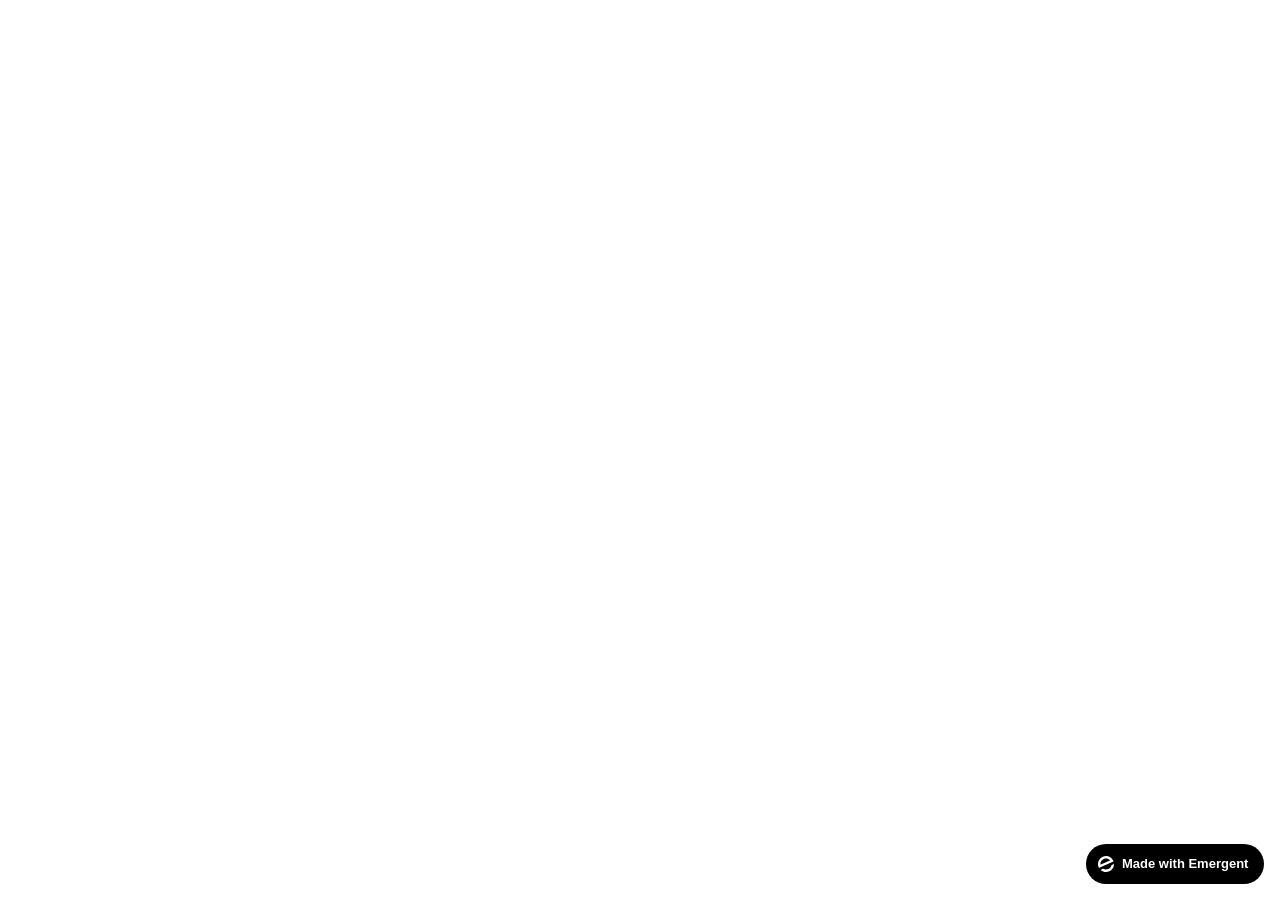
==== frontend/public/index.html @ c8c84f69 "auto-commit for 623f0972-9a93-4aff-b96b-f7230f3a0a07" ====
<!doctype html>
<html lang="it">
    <head>
        <meta charset="utf-8" />
        <meta name="viewport" content="width=device-width, initial-scale=1, maximum-scale=5" />
        <meta name="theme-color" content="#58355E" />
        
        <!-- SEO Meta Tags -->
        <title>Dott.ssa Alexandra Diana Ciontu | Psicologa Clinica Ostia e Fiumicino</title>
        <meta name="description" content="Psicologa clinica a Ostia e Fiumicino. Supporto psicologico per difficoltà relazionali, ansia, crisi, genitorialità. Primo colloquio telefonico gratuito. Albo Lazio n. 28863." />
        <meta name="keywords" content="psicologa ostia, psicologa fiumicino, psicologa roma, psicologa clinica, supporto psicologico, psicoterapia, ansia, relazioni, genitorialità, Alexandra Ciontu" />
        <meta name="author" content="Dott.ssa Alexandra Diana Ciontu" />
        <meta name="robots" content="index, follow" />
        
        <!-- Open Graph / Facebook -->
        <meta property="og:type" content="website" />
        <meta property="og:title" content="Dott.ssa Alexandra Diana Ciontu | Psicologa Clinica Ostia e Fiumicino" />
        <meta property="og:description" content="Psicologa clinica a Ostia e Fiumicino. Supporto psicologico personalizzato. Primo colloquio telefonico gratuito." />
        <meta property="og:image" content="https://customer-assets.emergentagent.com/job_equilibrio-psiche/artifacts/ngjyckwn_Logo%20ADC.png" />
        <meta property="og:locale" content="it_IT" />
        
        <!-- Twitter -->
        <meta name="twitter:card" content="summary_large_image" />
        <meta name="twitter:title" content="Dott.ssa Alexandra Diana Ciontu | Psicologa Clinica" />
        <meta name="twitter:description" content="Psicologa clinica a Ostia e Fiumicino. Supporto psicologico personalizzato." />
        
        <!-- Geo Tags for Local SEO -->
        <meta name="geo.region" content="IT-RM" />
        <meta name="geo.placename" content="Ostia, Roma" />
        
        <!-- Canonical URL -->
        <link rel="canonical" href="https://equilibrio-psiche.preview.emergentagent.com" />
        
        <!-- Fonts -->
        <link rel="preconnect" href="https://fonts.googleapis.com" />
        <link rel="preconnect" href="https://fonts.gstatic.com" crossorigin />
        <script>window.addEventListener("error",function(e){if(e.error instanceof DOMException&&e.error.name==="DataCloneError"&&e.message&&e.message.includes("PerformanceServerTiming")){e.stopImmediatePropagation();e.preventDefault()}},true);</script>
        <script src="https://assets.emergent.sh/scripts/emergent-main.js"></script>
    </head>
    <body>
        <noscript>You need to enable JavaScript to run this app.</noscript>
        <div id="root"></div>
        <!--
      This HTML file is a template.
      If you open it directly in the browser, you will see an empty page.

      You can add webfonts, meta tags, or analytics to this file.
      The build step will place the bundled scripts into the <body> tag.

      To begin the development, run `npm start` or `yarn start`.
      To create a production bundle, use `npm run build` or `yarn build`.
    -->
        <a
            id="emergent-badge"
            target="_blank"
            href="https://app.emergent.sh/?utm_source=emergent-badge"
            style="
                display: inline-flex !important;
                box-sizing: border-box;
                width: 178px;
                height: 40px;
                padding: 8px 12px 8px 12px;
                align-items: center !important;
                gap: 8px;
                border-radius: 50px !important;
                background: #000 !important;
                position: fixed !important;
                bottom: 16px;
                right: 16px;
                text-decoration: none;
                font-family: -apple-system, BlinkMacSystemFont,
                    &quot;Segoe UI&quot;, Roboto, Oxygen, Ubuntu, Cantarell,
                    &quot;Open Sans&quot;, &quot;Helvetica Neue&quot;,
                    sans-serif !important;
                font-size: 12px !important;
                z-index: 9999 !important;
            "
        >
            <svg xmlns="http://www.w3.org/2000/svg" width="16" height="16" viewBox="0 0 16 16" fill="none">
                <path d="M15.5702 8.13142C15.7729 8.0412 16.0007 8.18878 15.9892 8.4103C15.8374 11.3192 14.0965 14.0405 11.2531 15.3065C8.40964 16.5725 5.2224 16.0453 2.95912 14.2117C2.78676 14.072 2.82955 13.804 3.03219 13.7137L4.95677 12.8568C5.04866 12.8159 5.15446 12.823 5.24204 12.8725C6.73377 13.7153 8.59176 13.8649 10.2772 13.1145C11.9626 12.3641 13.0947 10.8833 13.4665 9.21075C13.4883 9.11256 13.5539 9.02918 13.6457 8.98827L15.5702 8.13142Z" fill="white"/>
                <path fill-rule="evenodd" clip-rule="evenodd" d="M15.3066 4.74698L15.5067 5.19653C15.5759 5.35178 15.5061 5.53366 15.3508 5.60278L1.29992 11.8586C1.14467 11.9278 0.962794 11.8579 0.893675 11.7027L0.701732 11.2716L0.693457 11.2531C-1.10317 7.21778 0.711626 2.49007 4.74692 0.693443C8.78221 -1.10318 13.51 0.711693 15.3066 4.74698ZM2.82356 8.55367C2.63552 8.63739 2.41991 8.51617 2.40853 8.31065C2.28373 6.05724 3.53858 3.85787 5.72286 2.88536C7.90715 1.91286 10.3813 2.45199 11.9724 4.05256C12.1175 4.19854 12.0633 4.43988 11.8753 4.5236L2.82356 8.55367Z" fill="white"/>
            </svg>
            <p
                style="
                    color: #FFF !important;
                    font-family: 'Inter', sans-serif !important;
                    font-size: 13px !important;
                    font-style: normal !important;
                    font-weight: 600 !important;
                    line-height: 20px !important;
                    margin: 0 !important;
                    white-space: nowrap !important;
                "
            >
                Made with Emergent
            </p>
        </a>
        <script>
            !(function (t, e) {
                var o, n, p, r;
                e.__SV ||
                    ((window.posthog = e),
                    (e._i = []),
                    (e.init = function (i, s, a) {
                        function g(t, e) {
                            var o = e.split(".");
                            2 == o.length && ((t = t[o[0]]), (e = o[1])),
                                (t[e] = function () {
                                    t.push(
                                        [e].concat(
                                            Array.prototype.slice.call(
                                                arguments,
                                                0,
                                            ),
                                        ),
                                    );
                                });
                        }
                        ((p = t.createElement("script")).type =
                            "text/javascript"),
                            (p.crossOrigin = "anonymous"),
                            (p.async = !0),
                            (p.src =
                                s.api_host.replace(
                                    ".i.posthog.com",
                                    "-assets.i.posthog.com",
                                ) + "/static/array.js"),
                            (r =
                                t.getElementsByTagName(
                                    "script",
                                )[0]).parentNode.insertBefore(p, r);
                        var u = e;
                        for (
                            void 0 !== a ? (u = e[a] = []) : (a = "posthog"),
                                u.people = u.people || [],
                                u.toString = function (t) {
                                    var e = "posthog";
                                    return (
                                        "posthog" !== a && (e += "." + a),
                                        t || (e += " (stub)"),
                                        e
                                    );
                                },
                                u.people.toString = function () {
                                    return u.toString(1) + ".people (stub)";
                                },
                                o =
                                    "init me ws ys ps bs capture je Di ks register register_once register_for_session unregister unregister_for_session Ps getFeatureFlag getFeatureFlagPayload isFeatureEnabled reloadFeatureFlags updateEarlyAccessFeatureEnrollment getEarlyAccessFeatures on onFeatureFlags onSurveysLoaded onSessionId getSurveys getActiveMatchingSurveys renderSurvey canRenderSurvey canRenderSurveyAsync identify setPersonProperties group resetGroups setPersonPropertiesForFlags resetPersonPropertiesForFlags setGroupPropertiesForFlags resetGroupPropertiesForFlags reset get_distinct_id getGroups get_session_id get_session_replay_url alias set_config startSessionRecording stopSessionRecording sessionRecordingStarted captureException loadToolbar get_property getSessionProperty Es $s createPersonProfile Is opt_in_capturing opt_out_capturing has_opted_in_capturing has_opted_out_capturing clear_opt_in_out_capturing Ss debug xs getPageViewId captureTraceFeedback captureTraceMetric".split(
                                        " ",
                                    ),
                                n = 0;
                            n < o.length;
                            n++
                        )
                            g(u, o[n]);
                        e._i.push([i, s, a]);
                    }),
                    (e.__SV = 1));
            })(document, window.posthog || []);
            posthog.init("phc_xAvL2Iq4tFmANRE7kzbKwaSqp1HJjN7x48s3vr0CMjs", {
                api_host: "https://us.i.posthog.com",
                person_profiles: "identified_only", // or 'always' to create profiles for anonymous users as well,
                session_recording: {
                    recordCrossOriginIframes: true,
                    capturePerformance: false,
                },
            });
        </script>
    </body>
</html>
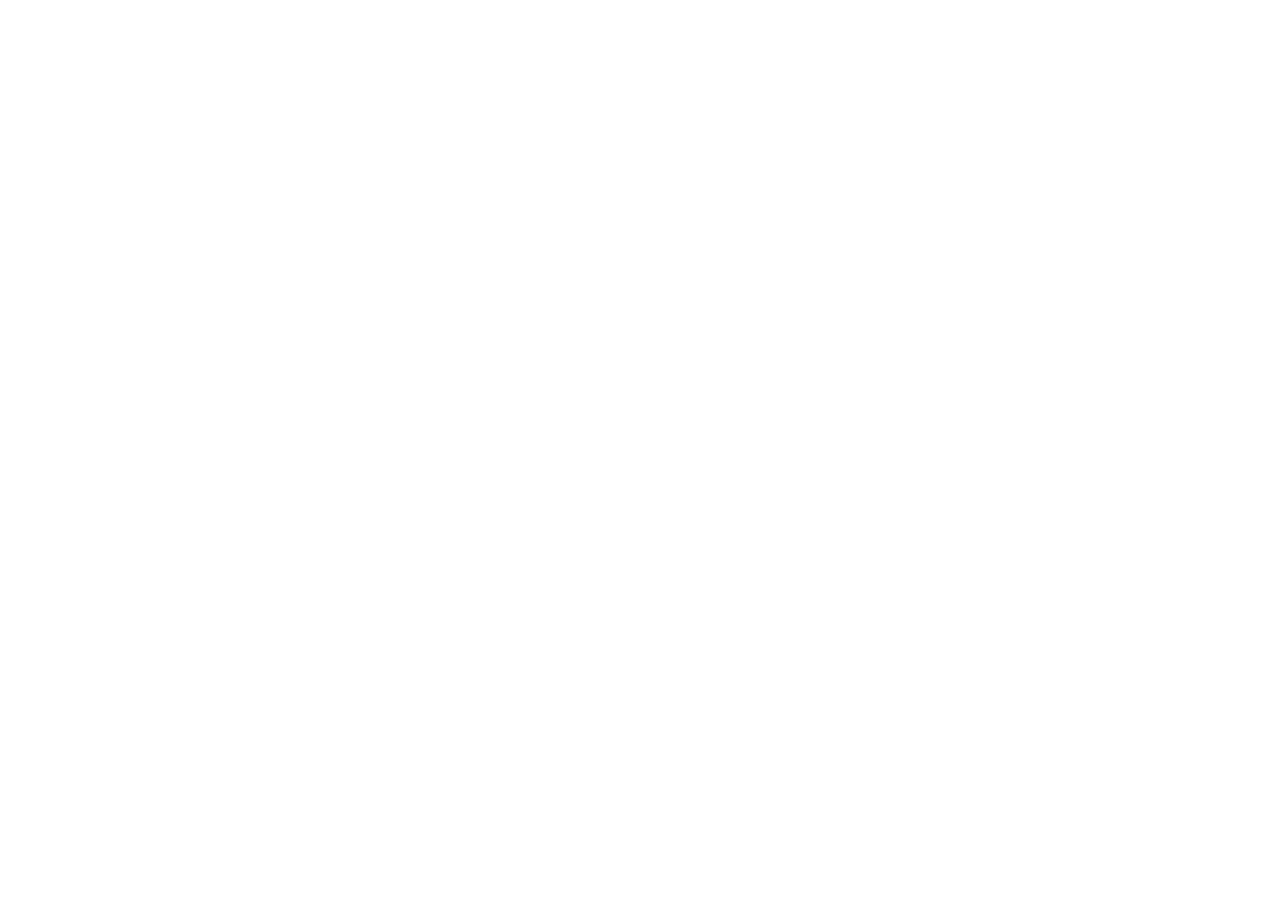
==== commit cde4458e: "Auto-generated changes" ====
--- a/frontend/public/index.html
+++ b/frontend/public/index.html
@@ -5,6 +5,11 @@
         <meta name="viewport" content="width=device-width, initial-scale=1, maximum-scale=5" />
         <meta name="theme-color" content="#58355E" />
         
+        <!-- Favicon -->
+        <link rel="icon" href="%PUBLIC_URL%/favicon.ico" />
+        <link rel="apple-touch-icon" href="%PUBLIC_URL%/apple-touch-icon.png" />
+        <link rel="manifest" href="%PUBLIC_URL%/manifest.json" />
+        
         <!-- SEO Meta Tags -->
         <title>Dott.ssa Alexandra Diana Ciontu | Psicologa Clinica Ostia e Fiumicino</title>
         <meta name="description" content="Psicologa clinica a Ostia e Fiumicino. Supporto psicologico per difficoltà relazionali, ansia, crisi, genitorialità. Primo colloquio telefonico gratuito. Albo Lazio n. 28863." />
@@ -16,7 +21,8 @@
         <meta property="og:type" content="website" />
         <meta property="og:title" content="Dott.ssa Alexandra Diana Ciontu | Psicologa Clinica Ostia e Fiumicino" />
         <meta property="og:description" content="Psicologa clinica a Ostia e Fiumicino. Supporto psicologico personalizzato. Primo colloquio telefonico gratuito." />
-        <meta property="og:image" content="https://customer-assets.emergentagent.com/job_equilibrio-psiche/artifacts/ngjyckwn_Logo%20ADC.png" />
+        <meta property="og:image" content="https://alexandraciontu.it/images/logo.png" />
+        <meta property="og:url" content="https://alexandraciontu.it" />
         <meta property="og:locale" content="it_IT" />
         
         <!-- Twitter -->
@@ -29,7 +35,93 @@
         <meta name="geo.placename" content="Ostia, Roma" />
         
         <!-- Canonical URL -->
-        <link rel="canonical" href="https://equilibrio-psiche.preview.emergentagent.com" />
+        <link rel="canonical" href="https://alexandraciontu.it" />
+        
+        <!-- Schema.org Structured Data - Psychologist LocalBusiness -->
+        <script type="application/ld+json">
+        {
+          "@context": "https://schema.org",
+          "@type": "Psychologist",
+          "name": "Dott.ssa Alexandra Diana Ciontu",
+          "description": "Psicologa clinica a Ostia e Fiumicino. Supporto psicologico per difficoltà relazionali, identità, autostima, crisi, genitorialità. Primo colloquio telefonico gratuito.",
+          "url": "https://alexandraciontu.it",
+          "image": "https://alexandraciontu.it/images/profile.jpg",
+          "logo": "https://alexandraciontu.it/images/logo.png",
+          "telephone": "+393275569910",
+          "email": "alexandra.ciontu.psi@gmail.com",
+          "priceRange": "$$",
+          "paymentAccepted": "Contanti, Bonifico",
+          "currenciesAccepted": "EUR",
+          "knowsLanguage": ["it", "en", "ro"],
+          "areaServed": [
+            {"@type": "City", "name": "Ostia", "containedInPlace": {"@type": "City", "name": "Roma"}},
+            {"@type": "City", "name": "Fiumicino"}
+          ],
+          "hasCredential": {
+            "@type": "EducationalOccupationalCredential",
+            "credentialCategory": "Albo degli Psicologi del Lazio",
+            "recognizedBy": {"@type": "Organization", "name": "Ordine degli Psicologi del Lazio"},
+            "identifier": "28863"
+          },
+          "medicalSpecialty": "Psychiatric",
+          "availableService": [
+            {"@type": "MedicalTherapy", "name": "Supporto psicologico individuale"},
+            {"@type": "MedicalTherapy", "name": "Psicoterapia strategica integrata"},
+            {"@type": "MedicalTherapy", "name": "Accompagnamento alla genitorialità"},
+            {"@type": "MedicalTherapy", "name": "Orientamento scolastico e professionale"}
+          ],
+          "location": [
+            {
+              "@type": "Place",
+              "name": "Studio Privato - Ostia Simonetti",
+              "address": {
+                "@type": "PostalAddress",
+                "streetAddress": "Via Diego Simonetti 29",
+                "addressLocality": "Ostia",
+                "postalCode": "00122",
+                "addressRegion": "RM",
+                "addressCountry": "IT"
+              },
+              "geo": {"@type": "GeoCoordinates", "latitude": 41.7328, "longitude": 12.2756}
+            },
+            {
+              "@type": "Place",
+              "name": "Associazione L'Albero della Vita",
+              "address": {
+                "@type": "PostalAddress",
+                "streetAddress": "Via del Canale 18",
+                "addressLocality": "Fiumicino",
+                "postalCode": "00054",
+                "addressRegion": "RM",
+                "addressCountry": "IT"
+              },
+              "geo": {"@type": "GeoCoordinates", "latitude": 41.7663, "longitude": 12.2336}
+            },
+            {
+              "@type": "Place",
+              "name": "Associazione Prinea",
+              "address": {
+                "@type": "PostalAddress",
+                "streetAddress": "Viale Ammiraglio del Bono 63",
+                "addressLocality": "Ostia",
+                "postalCode": "00122",
+                "addressRegion": "RM",
+                "addressCountry": "IT"
+              },
+              "geo": {"@type": "GeoCoordinates", "latitude": 41.7344, "longitude": 12.2823}
+            }
+          ],
+          "sameAs": [
+            "https://www.guidapsicologi.it/studio/dottssa-alexandra-diana-ciontu"
+          ],
+          "openingHoursSpecification": {
+            "@type": "OpeningHoursSpecification",
+            "dayOfWeek": ["Monday", "Tuesday", "Wednesday", "Thursday", "Friday"],
+            "opens": "09:00",
+            "closes": "19:00"
+          }
+        }
+        </script>
         
         <!-- Fonts -->
         <link rel="preconnect" href="https://fonts.googleapis.com" />
@@ -50,52 +142,7 @@
       To begin the development, run `npm start` or `yarn start`.
       To create a production bundle, use `npm run build` or `yarn build`.
     -->
-        <a
-            id="emergent-badge"
-            target="_blank"
-            href="https://app.emergent.sh/?utm_source=emergent-badge"
-            style="
-                display: inline-flex !important;
-                box-sizing: border-box;
-                width: 178px;
-                height: 40px;
-                padding: 8px 12px 8px 12px;
-                align-items: center !important;
-                gap: 8px;
-                border-radius: 50px !important;
-                background: #000 !important;
-                position: fixed !important;
-                bottom: 16px;
-                right: 16px;
-                text-decoration: none;
-                font-family: -apple-system, BlinkMacSystemFont,
-                    &quot;Segoe UI&quot;, Roboto, Oxygen, Ubuntu, Cantarell,
-                    &quot;Open Sans&quot;, &quot;Helvetica Neue&quot;,
-                    sans-serif !important;
-                font-size: 12px !important;
-                z-index: 9999 !important;
-            "
-        >
-            <svg xmlns="http://www.w3.org/2000/svg" width="16" height="16" viewBox="0 0 16 16" fill="none">
-                <path d="M15.5702 8.13142C15.7729 8.0412 16.0007 8.18878 15.9892 8.4103C15.8374 11.3192 14.0965 14.0405 11.2531 15.3065C8.40964 16.5725 5.2224 16.0453 2.95912 14.2117C2.78676 14.072 2.82955 13.804 3.03219 13.7137L4.95677 12.8568C5.04866 12.8159 5.15446 12.823 5.24204 12.8725C6.73377 13.7153 8.59176 13.8649 10.2772 13.1145C11.9626 12.3641 13.0947 10.8833 13.4665 9.21075C13.4883 9.11256 13.5539 9.02918 13.6457 8.98827L15.5702 8.13142Z" fill="white"/>
-                <path fill-rule="evenodd" clip-rule="evenodd" d="M15.3066 4.74698L15.5067 5.19653C15.5759 5.35178 15.5061 5.53366 15.3508 5.60278L1.29992 11.8586C1.14467 11.9278 0.962794 11.8579 0.893675 11.7027L0.701732 11.2716L0.693457 11.2531C-1.10317 7.21778 0.711626 2.49007 4.74692 0.693443C8.78221 -1.10318 13.51 0.711693 15.3066 4.74698ZM2.82356 8.55367C2.63552 8.63739 2.41991 8.51617 2.40853 8.31065C2.28373 6.05724 3.53858 3.85787 5.72286 2.88536C7.90715 1.91286 10.3813 2.45199 11.9724 4.05256C12.1175 4.19854 12.0633 4.43988 11.8753 4.5236L2.82356 8.55367Z" fill="white"/>
-            </svg>
-            <p
-                style="
-                    color: #FFF !important;
-                    font-family: 'Inter', sans-serif !important;
-                    font-size: 13px !important;
-                    font-style: normal !important;
-                    font-weight: 600 !important;
-                    line-height: 20px !important;
-                    margin: 0 !important;
-                    white-space: nowrap !important;
-                "
-            >
-                Made with Emergent
-            </p>
-        </a>
-        <script>
+                <script>
             !(function (t, e) {
                 var o, n, p, r;
                 e.__SV ||
